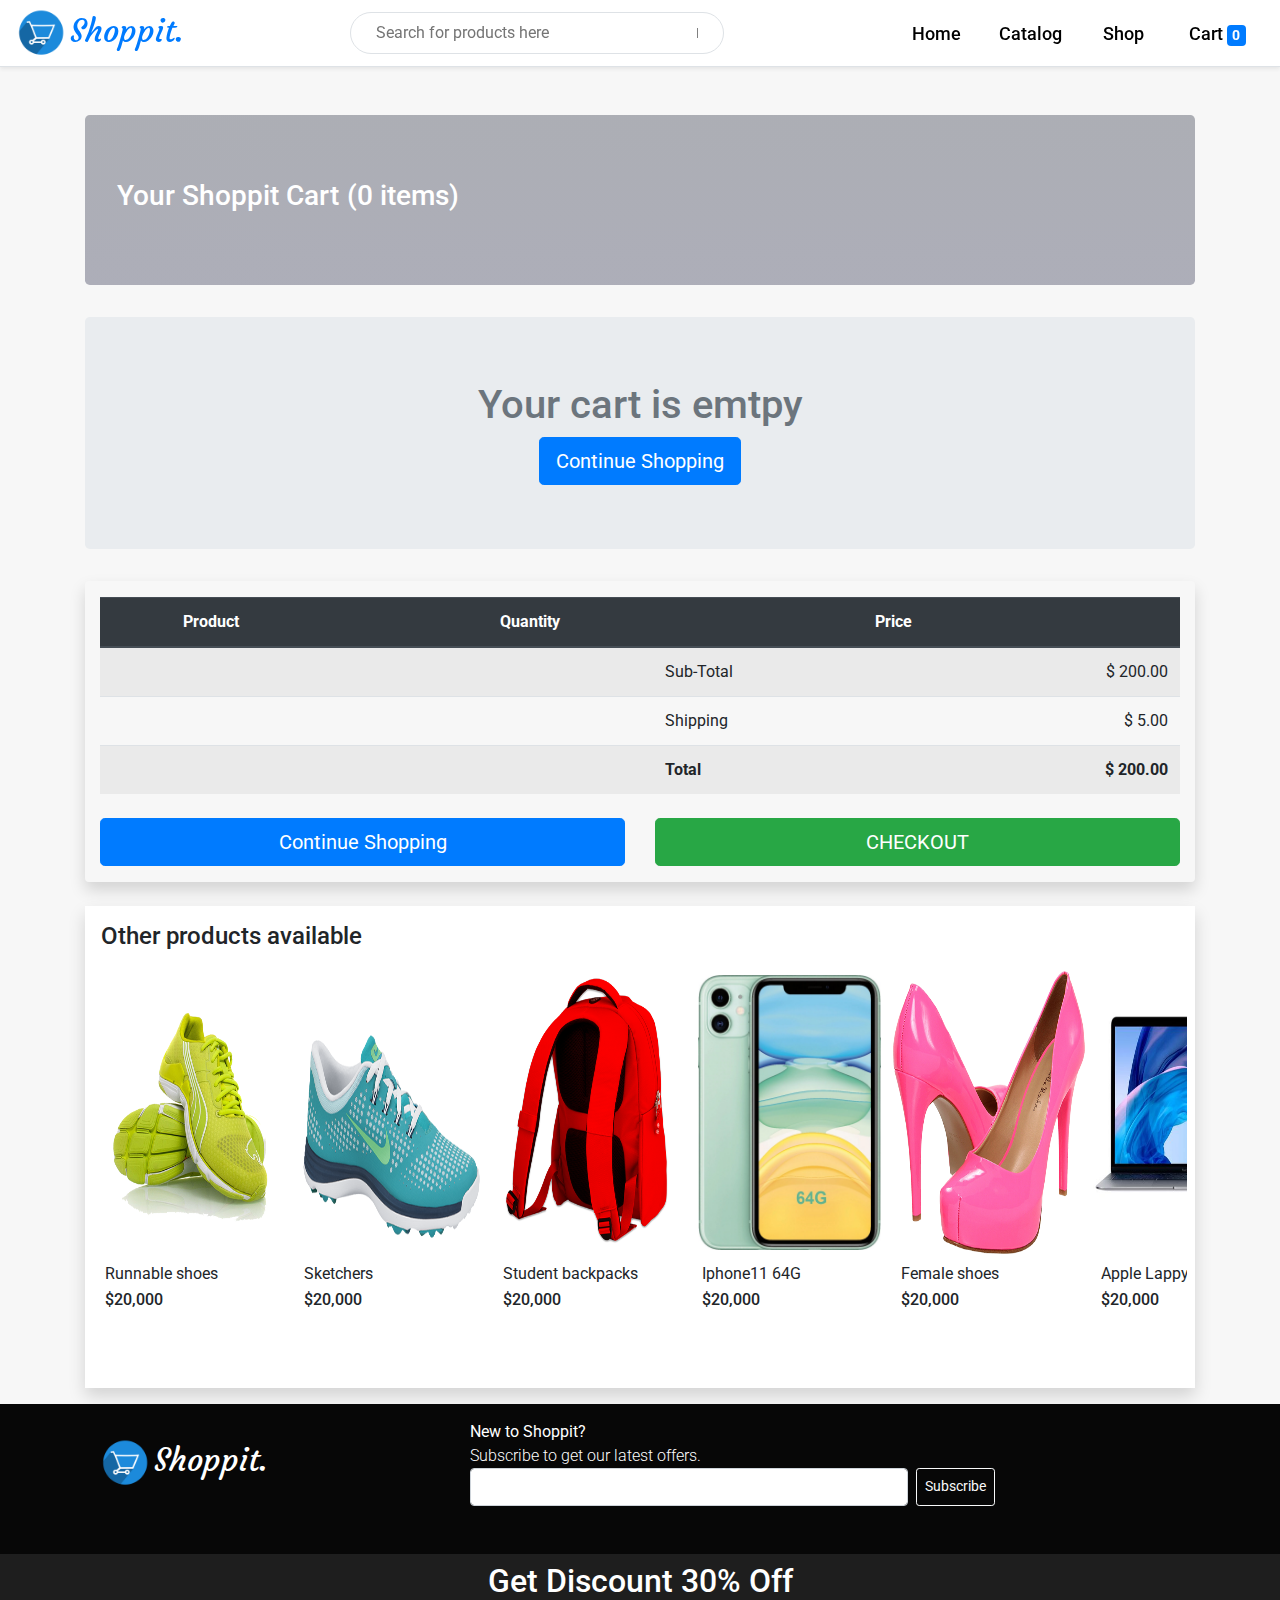
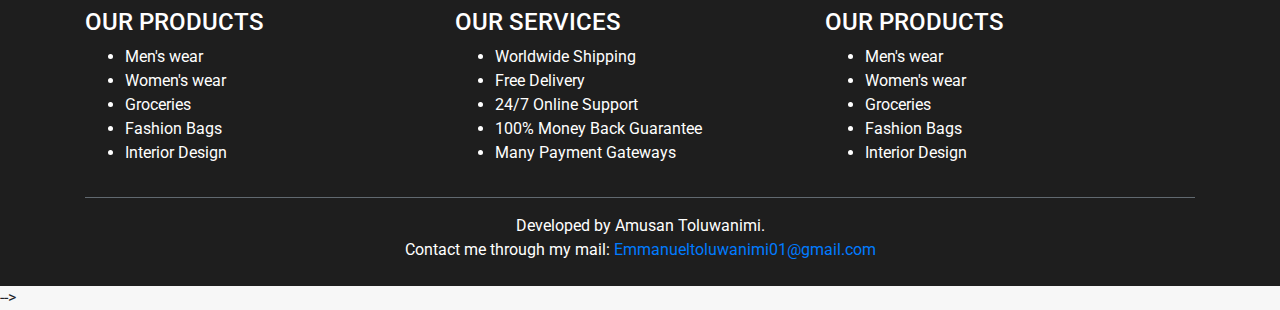
==== Cart-page/index.html @ 910c32e9 "cartpage table done" ====
<!doctype html>
<html lang="en">

<head>
    <!-- Required meta tags -->
    <meta charset="utf-8">
    <meta name="viewport" content="width=device-width, initial-scale=1, shrink-to-fit=no">

    <!-- Bootstrap CSS -->
    <link rel="stylesheet" href="https://stackpath.bootstrapcdn.com/bootstrap/4.5.2/css/bootstrap.min.css"
        integrity="sha384-JcKb8q3iqJ61gNV9KGb8thSsNjpSL0n8PARn9HuZOnIxN0hoP+VmmDGMN5t9UJ0Z" crossorigin="anonymous">
    <link rel="stylesheet" href="https://use.fontawesome.com/releases/v5.14.0/css/all.css"
        integrity="sha384-HzLeBuhoNPvSl5KYnjx0BT+WB0QEEqLprO+NBkkk5gbc67FTaL7XIGa2w1L0Xbgc" crossorigin="anonymous">
    <script src="https://ajax.googleapis.com/ajax/libs/jquery/3.5.1/jquery.min.js"></script>
    <link rel="preconnect" href="https://fonts.gstatic.com">
    <link
        href="https://fonts.googleapis.com/css2?family=Courgette&family=Great+Vibes&family=Lobster&family=Roboto:wght@300&family=Sacramento&display=swap"
        rel="stylesheet">
    <link rel="stylesheet" href="cartpage.css">

    <title>Shoppit/Cart</title>
</head>

<body id="cartpage">
    <header class="mb-0">
        <nav class="navbar border-bottom shadow-sm" id="nav01">
            <div class="nav1">
                <img src="../Images/Online-Shopping-Cart-PNG-Background-Image.png" alt="cart Images" width="50px">
                <h2 class="ml-1 pt-1"><a href="../Home-page/index.html">Shoppit.</a></h2>
            </div>

            <div class="nav3 border">
                <input type="text" class="border-0 shadow-none" placeholder="Search for products here">
                <i class="fa fa-search"></i>
            </div>

            <div class="nav2">
                <div>
                    <a href="#">Home</a>
                    <div class="nav-items border">
                        <a href="">Material</a>
                        <a href="">Products</a>
                        <a href="">Contact us</a>
                        <a href="">Media</a>
                    </div>
                </div>

                <div>
                    <a href="#">Catalog</a>
                </div>

                <div>
                    <a href="#">Shop <i class="fas fa-shopping-bag"></i></a>
                </div>

                <div>
                    <a href="#">Cart <span class="badge badge-primary">0</span></a>
                </div>
            </div>
        </nav>

        <nav class="navbar border-bottom shadow-sm" id="nav02">
            <div class="nav1">
                <img src="../Images/Online-Shopping-Cart-PNG-Background-Image.png" alt="cart Images" width="50px">
                <h2 class="ml-1 pt-1">Shoppit.</h2>
            </div>

            <button class="btn" type="button" id="navbtn">
                <div class="bg-dark bar1 bars"></div>
                <div class="bg-dark bar2 bars mt-1"></div>
                <div class="bg-dark bar3 bars mt-1"></div>
            </button>

            <div class="navbar-collapse pl-2 border-top" id="nav-abr">
                <div class="nav2">
                    <div class="px-2 py-2">
                        <a href="#">Home</a>
                        <!-- <div class="nav-items border">
                            <a href="">Material</a>
                            <a href="">Products</a>
                            <a href="">Contact us</a>
                            <a href="">Media</a>
                        </div> -->
                    </div>

                    <div class="px-2 py-2">
                        <a href="#">Catalog</a>
                    </div>

                    <div class="px-2 py-2">
                        <a href="#" class="d-flex align-items-center">Shop <i class="fas fa-shopping-bag ml-2"></i></a>
                    </div>

                    <div class="px-2 py-2">
                        <a href="#" class="d-flex align-items-center">Cart
                            <span class="badge badge-primary">0</span>
                        </a>
                    </div>
                </div>
                <div class="nav3 w-75 border">
                    <input type="text" class="border-0 shadow-none" placeholder="Search for products here">
                    <i class="fa fa-search"></i>
                </div>
            </div>
        </nav>
    </header>

    <section>
        <div class="container">
            <div class="cartn d-flex jumbotron">
                <h3>Your Shoppit Cart</h3>
                <h3 class="cartnum ml-2">(0 items)</h3>
            </div>

            <div class="jumbotron nocart text-center text-muted">
                <h1>Your cart is emtpy</h1>
                <button class="btn btn-lg btn-primary">
                    <a href="../Home-page/index.html" class="text-white text-decoration-none">Continue Shopping</a>
                </button>
            </div>

            <div class="container cartlog shadow rounded pt-3 pb-2 mb-4">
                <div class="row">
                    <div class="col-12">
                        <div class="table-responsive">
                            <table class="table table-striped">
                                <thead class="thead-dark">
                                    <tr>
                                        <th scope="col"> </th>
                                        <th scope="col" colspan="2">Product</th>

                                        <th scope="col" class="text-center">Quantity</th>
                                        <th scope="col" class="text-right">Price</th>
                                        <th> </th>
                                    </tr>
                                </thead>
                                <tbody>


                                    <tr>
                                        <td></td>
                                        <td></td>
                                        <td></td>
                                        <td></td>
                                        <td>Sub-Total</td>
                                        <td class="text-right sub-total">$ 200.00</td>
                                    </tr>
                                    <tr>
                                        <td></td>
                                        <td></td>
                                        <td></td>
                                        <td></td>
                                        <td>Shipping</td>
                                        <td class="text-right">$ 5.00</td>
                                    </tr>
                                    <tr>
                                        <td></td>
                                        <td></td>
                                        <td></td>
                                        <td></td>
                                        <td><strong>Total</strong></td>
                                        <td class="text-right"><strong class="s-total">$ 200.00</strong></td>
                                    </tr>
                                </tbody>
                            </table>
                        </div>
                    </div>
                    <div class="col actionbtn mb-2">
                        <div class="row">
                            <div class="col-sm-12  col-md-6">
                                <button class="shoppitbtn mt-2 btn btn-block btn-lg btn-primary">Continue
                                    Shopping</button>
                            </div>
                            <div class="col-sm-12 col-md-6 mt-2 text-right">
                                <button
                                    class="checkoutbtn btn btn-lg btn-block btn-success text-uppercase">Checkout</button>
                            </div>
                        </div>
                    </div>
                </div>
            </div>

            <div class="container shadow bg-white sld mt-3 p-2 giggs">
                <h4 class="p-2">Other products available</h4>
                <div class="gsm">
                    <div class="a-slide">
                        <div class="card slds m-1">
                            <img src="../Images/pic15.png" class="card-img-top" alt="shoes">
                            <div class="card-body p-2">
                                <div class="card-text">Runnable shoes</div>
                                <h6 class="mt-1">$20,000</h6>
                            </div>
                        </div>
                        <div class="card slds m-1">
                            <img src="../Images/pic11.png" class="card-img-top" alt="shoes">
                            <div class="card-body p-2">
                                <div class="card-text">Sketchers</div>
                                <h6 class="mt-1">$20,000</h6>
                            </div>
                        </div>
                        <div class="card slds m-1">
                            <img src="../Images/pic7.png" class="card-img-top" alt="shoes">
                            <div class="card-body p-2">
                                <div class="card-text">Student backpacks</div>
                                <h6 class="mt-1">$20,000</h6>
                            </div>
                        </div>
                        <div class="card slds m-1">
                            <img src="../Images/Green 64G_original-new-apple-i-phone-11-dual-12-mp-c_variants-3.jpg"
                                class="card-img-top p-1" alt="shoes">
                            <div class="card-body p-2">
                                <div class="card-text">Iphone11 64G</div>
                                <h6 class="mt-1">$20,000</h6>
                            </div>
                        </div>
                        <div class="card slds m-1">
                            <img src="../Images/pic2.png" class="card-img-top" alt="shoes">
                            <div class="card-body p-2">
                                <div class="card-text">Female shoes</div>
                                <h6 class="mt-1">$20,000</h6>
                            </div>
                        </div>
                        <div class="card slds m-1">
                            <img src="../Images/applelappy.jpg" class="card-img-top" alt="shoes">
                            <div class="card-body p-2">
                                <div class="card-text">Apple Lappy</div>
                                <h6 class="mt-1">$20,000</h6>
                            </div>
                        </div>
                        <div class="card slds m-1">
                            <img src="../Images/yellow-couch-by-black-and-white-mural.jpg" class="card-img-top"
                                alt="shoes">
                            <div class="card-body p-2">
                                <div class="card-text">Luxury couch</div>
                                <h6 class="mt-1">$20,000</h6>
                            </div>
                        </div>
                        <div class="card slds m-1">
                            <img src="../Images/shirt.jpg" class="card-img-top" alt="shoes">
                            <div class="card-body p-2">
                                <div class="card-text">Luxury Vintage shirt</div>
                                <h6 class="mt-1">$20,000</h6>
                            </div>
                        </div>
                        <div class="card slds m-1">
                            <img src="../Images/wrist-watches.jpg" class="card-img-top" alt="shoes">
                            <div class="card-body p-2">
                                <div class="card-text">Luxury wrist-watches</div>
                                <h6 class="mt-1">$20,000</h6>
                            </div>
                        </div>

                    </div>
                </div>

            </div>
        </div>
    </section>

    <footer class="futa text-white mt-3">
        <div class="row container mx-auto pt-3 mb-5">
            <div class="nav1 col-md-4">
                <img src="../Images/Online-Shopping-Cart-PNG-Background-Image.png" alt="cart Images" width="50px">
                <h2 class="ml-1 pt-1">Shoppit.</h2>
            </div>
            <div class="col-md-6">
                <div>New to Shoppit?</div>
                <span class="font-weight-light">Subscribe to get our latest offers.</span>
                <div class="d-flex">
                    <input type="text" class="form-control">
                    <button class="btn btn-sm ml-2 btn-outline-light">Subscribe</button>
                </div>
            </div>
        </div>
        <div class="container-fluid futa2">
            <div class="container pt-2">
                <h2 class="text-center">
                    Get Discount 30% Off
                </h2>
                <div class="row no-gutters">
                    <div class="col-md-4 step3">
                        <h4>OUR PRODUCTS</h4>
                        <ul>
                            <li>Men's wear</li>
                            <li>Women's wear</li>
                            <li>Groceries</li>
                            <li>Fashion Bags</li>
                            <li>Interior Design</li>
                        </ul>
                    </div>
                    <div class="col-md-4 step3">
                        <h4>OUR SERVICES</h4>
                        <ul>
                            <li>Worldwide Shipping</li>
                            <li>Free Delivery</li>
                            <li>24/7 Online Support</li>
                            <li>100% Money Back Guarantee</li>
                            <li>Many Payment Gateways</li>
                        </ul>
                    </div>
                    <div class="col-md-4 step3">
                        <h4>OUR PRODUCTS</h4>
                        <ul>
                            <li>Men's wear</li>
                            <li>Women's wear</li>
                            <li>Groceries</li>
                            <li>Fashion Bags</li>
                            <li>Interior Design</li>
                        </ul>
                    </div>
                </div>
                <hr class="bg-secondary">
                <div class="text-center pb-2">
                    Developed by Amusan Toluwanimi.
                    <p>Contact me through my mail: <a
                            href="mailto:emmanueltoluwanimi01@gmail.com">Emmanueltoluwanimi01@gmail.com</a></p>
                </div>
            </div>
        </div>
    </footer> -->

    <!-- Optional JavaScript -->
    <!-- jQuery first, then Popper.js, then Bootstrap JS -->
    <script src="https://code.jquery.com/jquery-3.5.1.slim.min.js"
        integrity="sha384-DfXdz2htPH0lsSSs5nCTpuj/zy4C+OGpamoFVy38MVBnE+IbbVYUew+OrCXaRkfj"
        crossorigin="anonymous"></script>
    <script src="https://cdn.jsdelivr.net/npm/popper.js@1.16.1/dist/umd/popper.min.js"
        integrity="sha384-9/reFTGAW83EW2RDu2S0VKaIzap3H66lZH81PoYlFhbGU+6BZp6G7niu735Sk7lN"
        crossorigin="anonymous"></script>
    <script src="https://stackpath.bootstrapcdn.com/bootstrap/4.5.2/js/bootstrap.min.js"
        integrity="sha384-B4gt1jrGC7Jh4AgTPSdUtOBvfO8shuf57BaghqFfPlYxofvL8/KUEfYiJOMMV+rV"
        crossorigin="anonymous"></script>
</body>

</html>

<script src="../style.js"></script>
<script src="../main.js"></script>

<script>
    function chkcartnum() {
        let amount = 0;
        JSON.parse(localStorage.getItem('carts')).map(data => {
            amount = amount + data.amount;
        });
        // console.log(amount);
        
        $('.badge').html(amount);
        $('.cartnum').html(`( ${amount} Items )`)
    }
    chkcartnum();

</script>
---- Cart-page/cartpage.css ----
body {
    background-color: #f7f7f7;
}

header {
    position: fixed;
    top: 0px;
    background-color: #fff;
    z-index: 11;
    width: 100%;
}

.nav1 {
    display: flex;
    align-items: center;
}

.nav1 h2 {
    font-family: 'Courgette', cursive;
}

.nav2 {
    width: 30%;
    display: flex;
    text-align: center;
    font-size: 18px;
    font-weight: 500;
}

.nav2 div {
    width: 25%;
}

.nav2 a {
    text-decoration: none;
    color: black;
}

.nav2 div:hover a {
    color: blue;
}

.nav-items {
    display: flex;
    flex-direction: column;
    margin-top: 20px;
    display: none;
    position: absolute;
    width: 100%;
    z-index: 1;
    font-weight: normal;
}

.nav-items a {
    float: none;
    color: black;
    padding: 12px 16px;
    text-decoration: none;
    display: block;
    text-align: left;
}

.nav-items a:hover {
    background-color: #ddd;
}

.nav2 div:hover .nav-items {
    display: block;
}

.nav3 {
    display: flex;
    align-items: center;
    padding: 7px 15px;
    border-radius: 30px;
    width: 30%;
}

.nav3 input {
    outline: none;
    padding-left: 10px;
    width: 100%;
}

.nav3 i {
    border-left: 1px solid gray;
    padding: 5px;
}

#nav02 {
    display: none;
}

#nav02 .nav2 {
    display: flex;
    flex-direction: column;
}

.bars {
    width: 30px;
    height: 5px;
    transition: all 0.5s ease;
}

.change .bar1 {
    transform: rotate(-45deg) translate(-9px, 6px);
}

.change .bar2 {
    opacity: 0;
}

.change .bar3 {
    transform: rotate(45deg) translate(-8px, -8px);
}

.displa {
    display: block;
}

.navbar-collapse {
    display: none;
    height: 35vh;
}

.futa {
    background: rgb(7, 7, 7);
}

.futa2 {
    background-color: rgb(30, 30, 30);
}

section {
    margin-top: 9%;
}

.smalltext {
    font-size: 14px;
}

::-webkit-scrollbar {
    width: 10px;
}

::-webkit-scrollbar-track {
    background: #f1f1f1;
}

::-webkit-scrollbar-thumb {
    background: rgb(164, 164, 167);
}

.slds {
    width: 30vw;
    height: 45vh;
    display: flex;
    margin-left: 20px;
    border: none;
}

.slds:hover {
    box-shadow: 0px 5px 5px 5px rgba(6, 0, 0, 0.1);
}

.slds img {
    width: 100%;
    height: 70%;
}

.mumu {
    list-style: none;
}

.a-slide {
    display: flex;
    width: 140vw;
}

.gsm {
    width: 100%;
    overflow: auto;
}

.gsm::-webkit-scrollbar {
    /* width: 10px; */
    height: 5px;
}

.gsm::-webkit-scrollbar-track {
    background: #f1f1f1;
}

.gsm::-webkit-scrollbar-thumb {
    background: rgb(226, 231, 250);
}

.cartn {
    background-image: linear-gradient(rgba(30, 32, 37, 0.3), rgba(43, 26, 105, 0.3)), url('../Images/eduardo-soares-S-bDcSqbVrk-unsplash.jpg');
    background-size: cover;
    background-attachment: fixed;
    background-position: center;
    color: white;
}

@media screen and (max-width:800px) {
    #nav01 {
        display: none;
    }
    #nav02 {
        display: flex;
    }
    .bb {
        margin-top: 15px;
    }
    section {
        margin-top: 18%;
    }
    .dd {
        margin-top: 10px;
    }
    .a-slide {
        width: 400vw;
    }
    .slds {
        width: 60vw;
    }
    .f-widget {
        position: sticky;
        bottom: 0px;
        width: 100%;
        right: 8px;
        z-index: 2;
        display: flex;
    }
    .f-widget .add-cart {
        width: 75%;
    }
    .f-widget .ee {
        color: white;
        width: 20%;
        height: 100%;
        font-size: 30px;
        text-align: center;
        margin-left: auto;
        /* background-color: #fff; */
    }
    .ff {
        display: none;
    }
}

@media screen and (width:1024px) {
    .a-slide {
        width: 300vw;
    }
}
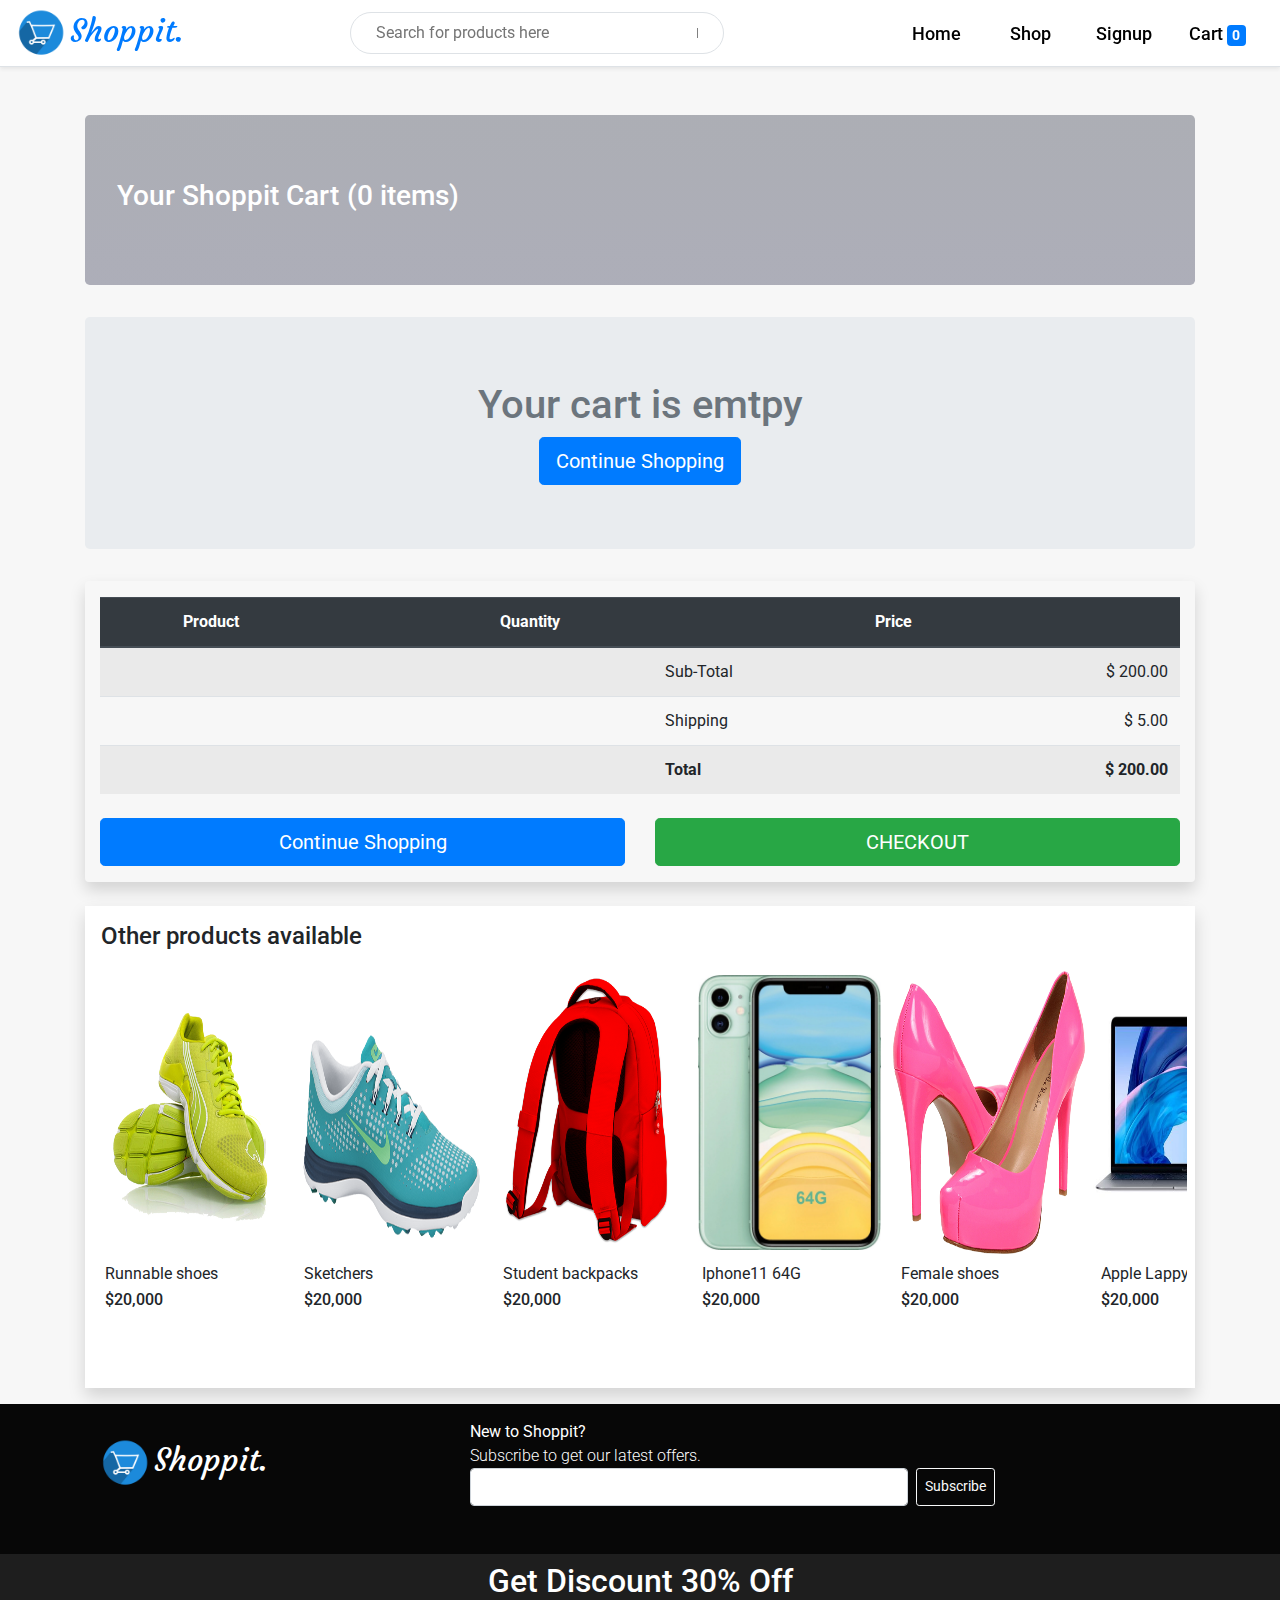
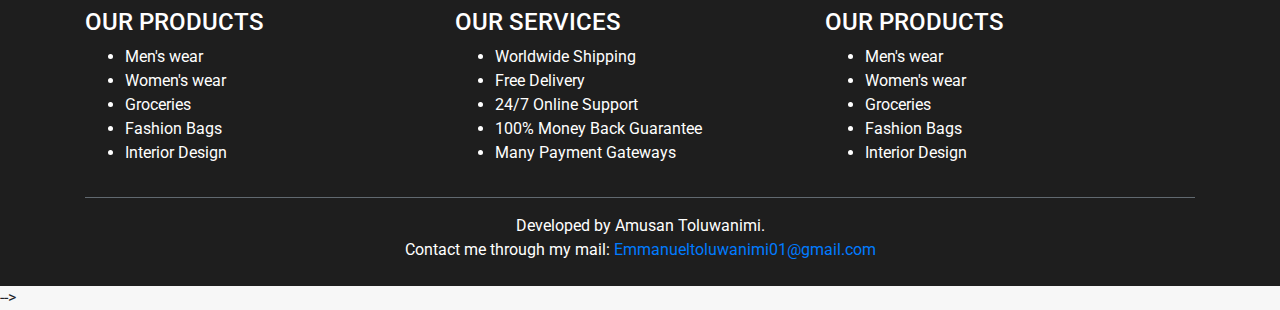
==== commit 2db65af8: "signup working" ====
--- a/Cart-page/index.html
+++ b/Cart-page/index.html
@@ -37,20 +37,20 @@
             <div class="nav2">
                 <div>
                     <a href="#">Home</a>
-                    <div class="nav-items border">
+                    <!-- <div class="nav-items border">
                         <a href="">Material</a>
                         <a href="">Products</a>
                         <a href="">Contact us</a>
                         <a href="">Media</a>
-                    </div>
-                </div>
-
-                <div>
-                    <a href="#">Catalog</a>
+                    </div> -->
                 </div>
 
                 <div>
                     <a href="#">Shop <i class="fas fa-shopping-bag"></i></a>
+                </div>
+
+                <div>
+                    <a href="../Signup/index.html">Signup <i class="fa fa-user"></i></a>
                 </div>
 
                 <div>
@@ -62,7 +62,7 @@
         <nav class="navbar border-bottom shadow-sm" id="nav02">
             <div class="nav1">
                 <img src="../Images/Online-Shopping-Cart-PNG-Background-Image.png" alt="cart Images" width="50px">
-                <h2 class="ml-1 pt-1">Shoppit.</h2>
+                <h2 class="ml-1 pt-1"><a href="../Home-page/index.html">Shoppit.</a></h2>
             </div>
 
             <button class="btn" type="button" id="navbtn">
@@ -84,16 +84,16 @@
                     </div>
 
                     <div class="px-2 py-2">
-                        <a href="#">Catalog</a>
+                        <a href="#" class="d-flex align-items-center">Shop <i class="fas fa-shopping-bag ml-2"></i></a>
                     </div>
 
                     <div class="px-2 py-2">
-                        <a href="#" class="d-flex align-items-center">Shop <i class="fas fa-shopping-bag ml-2"></i></a>
+                        <a href="../Signup/index.html">Signup/Login <i class="fa fa-user"></i></a>
                     </div>
 
                     <div class="px-2 py-2">
                         <a href="#" class="d-flex align-items-center">Cart
-                            <span class="badge badge-primary">0</span>
+                            <span class="badge badge-primary ml-1">0</span>
                         </a>
                     </div>
                 </div>
@@ -168,8 +168,10 @@
                     <div class="col actionbtn mb-2">
                         <div class="row">
                             <div class="col-sm-12  col-md-6">
-                                <button class="shoppitbtn mt-2 btn btn-block btn-lg btn-primary">Continue
-                                    Shopping</button>
+                                <button class="shoppitbtn mt-2 btn btn-block btn-lg btn-primary">
+                                    <a href="../Home-page/index.html" class="text-white text-decoration-none">Continue
+                                        Shopping</a>
+                                </button>
                             </div>
                             <div class="col-sm-12 col-md-6 mt-2 text-right">
                                 <button
@@ -344,7 +346,7 @@
             amount = amount + data.amount;
         });
         // console.log(amount);
-        
+
         $('.badge').html(amount);
         $('.cartnum').html(`( ${amount} Items )`)
     }
--- a/Cart-page/cartpage.css
+++ b/Cart-page/cartpage.css
@@ -94,6 +94,12 @@
 #nav02 .nav2 {
     display: flex;
     flex-direction: column;
+    width: 100%;
+}
+
+#nav02 .nav2 div{
+    text-align: left;
+    width: 100%;
 }
 
 .bars {
@@ -248,6 +254,9 @@
     .ff {
         display: none;
     }
+    .cartn h3{
+        font-weight: 400;
+    }
 }
 
 @media screen and (width:1024px) {
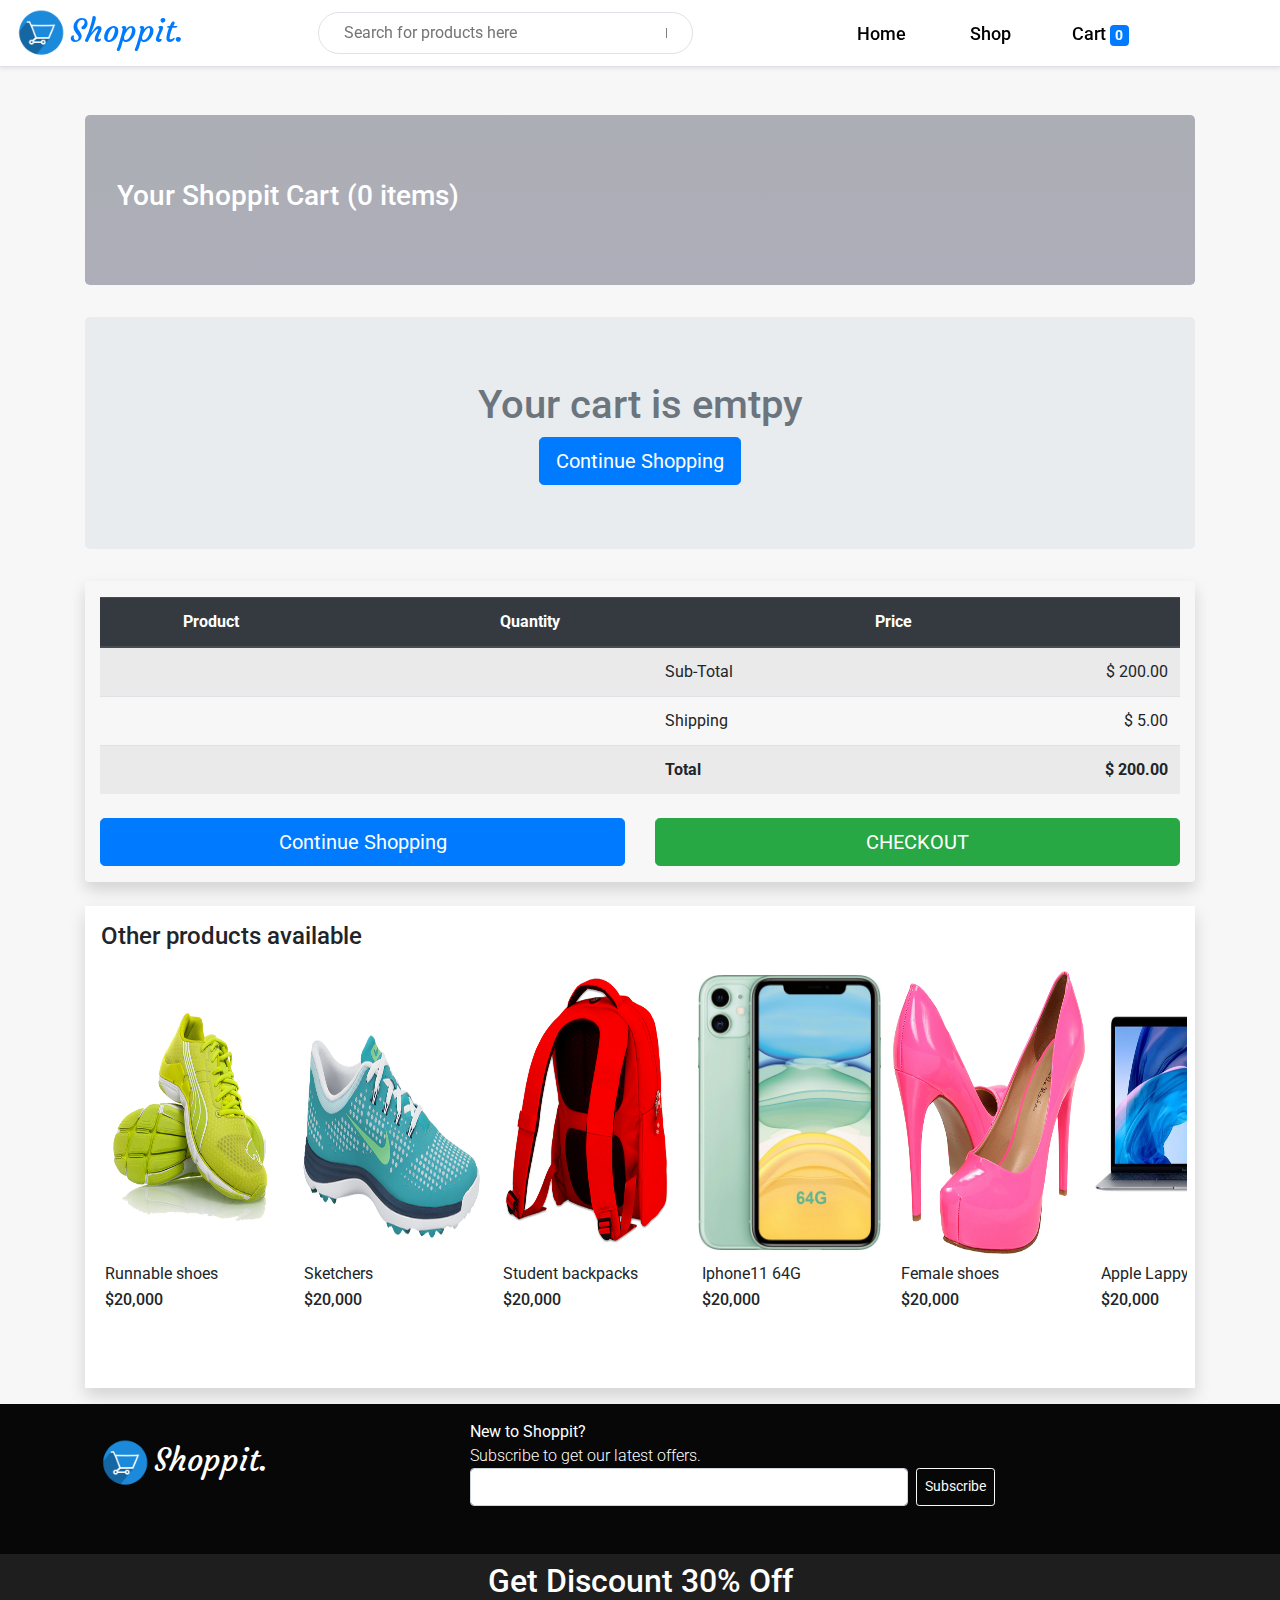
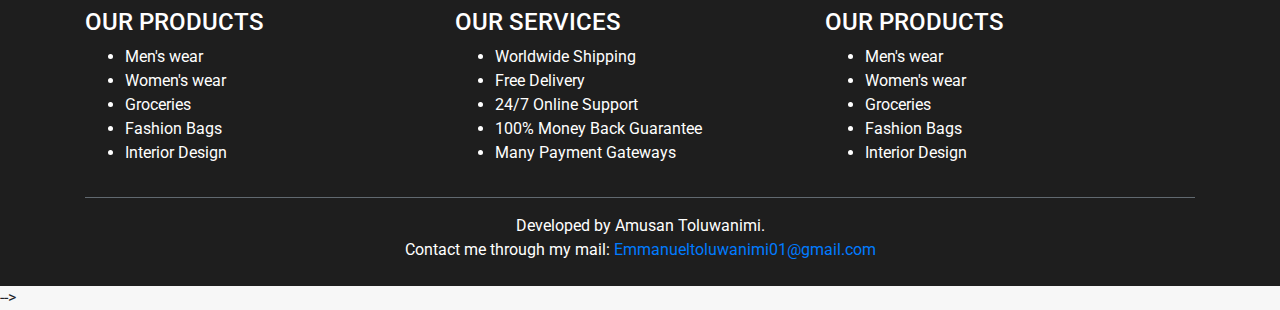
==== commit 104b766c: "userdata to show in navbars" ====
--- a/Cart-page/index.html
+++ b/Cart-page/index.html
@@ -49,7 +49,7 @@
                     <a href="#">Shop <i class="fas fa-shopping-bag"></i></a>
                 </div>
 
-                <div>
+                <div class="usa1 d-none">
                     <a href="../Signup/index.html">Signup <i class="fa fa-user"></i></a>
                 </div>
 
--- a/Cart-page/cartpage.css
+++ b/Cart-page/cartpage.css
@@ -20,11 +20,30 @@
 }
 
 .nav2 {
-    width: 30%;
+    width: 35%;
     display: flex;
     text-align: center;
     font-size: 18px;
     font-weight: 500;
+}
+
+.dropdown {
+    position: relative;
+    display: inline-block;
+}
+
+.dropdown-content {
+    display: none;
+    position: absolute;
+    background-color: #f9f9f9;
+    min-width: 120px;
+    box-shadow: 0px 8px 16px 0px rgba(0, 0, 0, 0.2);
+    /* padding: 6px 6px; */
+    z-index: 1;
+}
+
+.dropdown:hover .dropdown-content {
+    display: block;
 }
 
 .nav2 div {
@@ -97,7 +116,7 @@
     width: 100%;
 }
 
-#nav02 .nav2 div{
+#nav02 .nav2 div {
     text-align: left;
     width: 100%;
 }
@@ -254,7 +273,7 @@
     .ff {
         display: none;
     }
-    .cartn h3{
+    .cartn h3 {
         font-weight: 400;
     }
 }
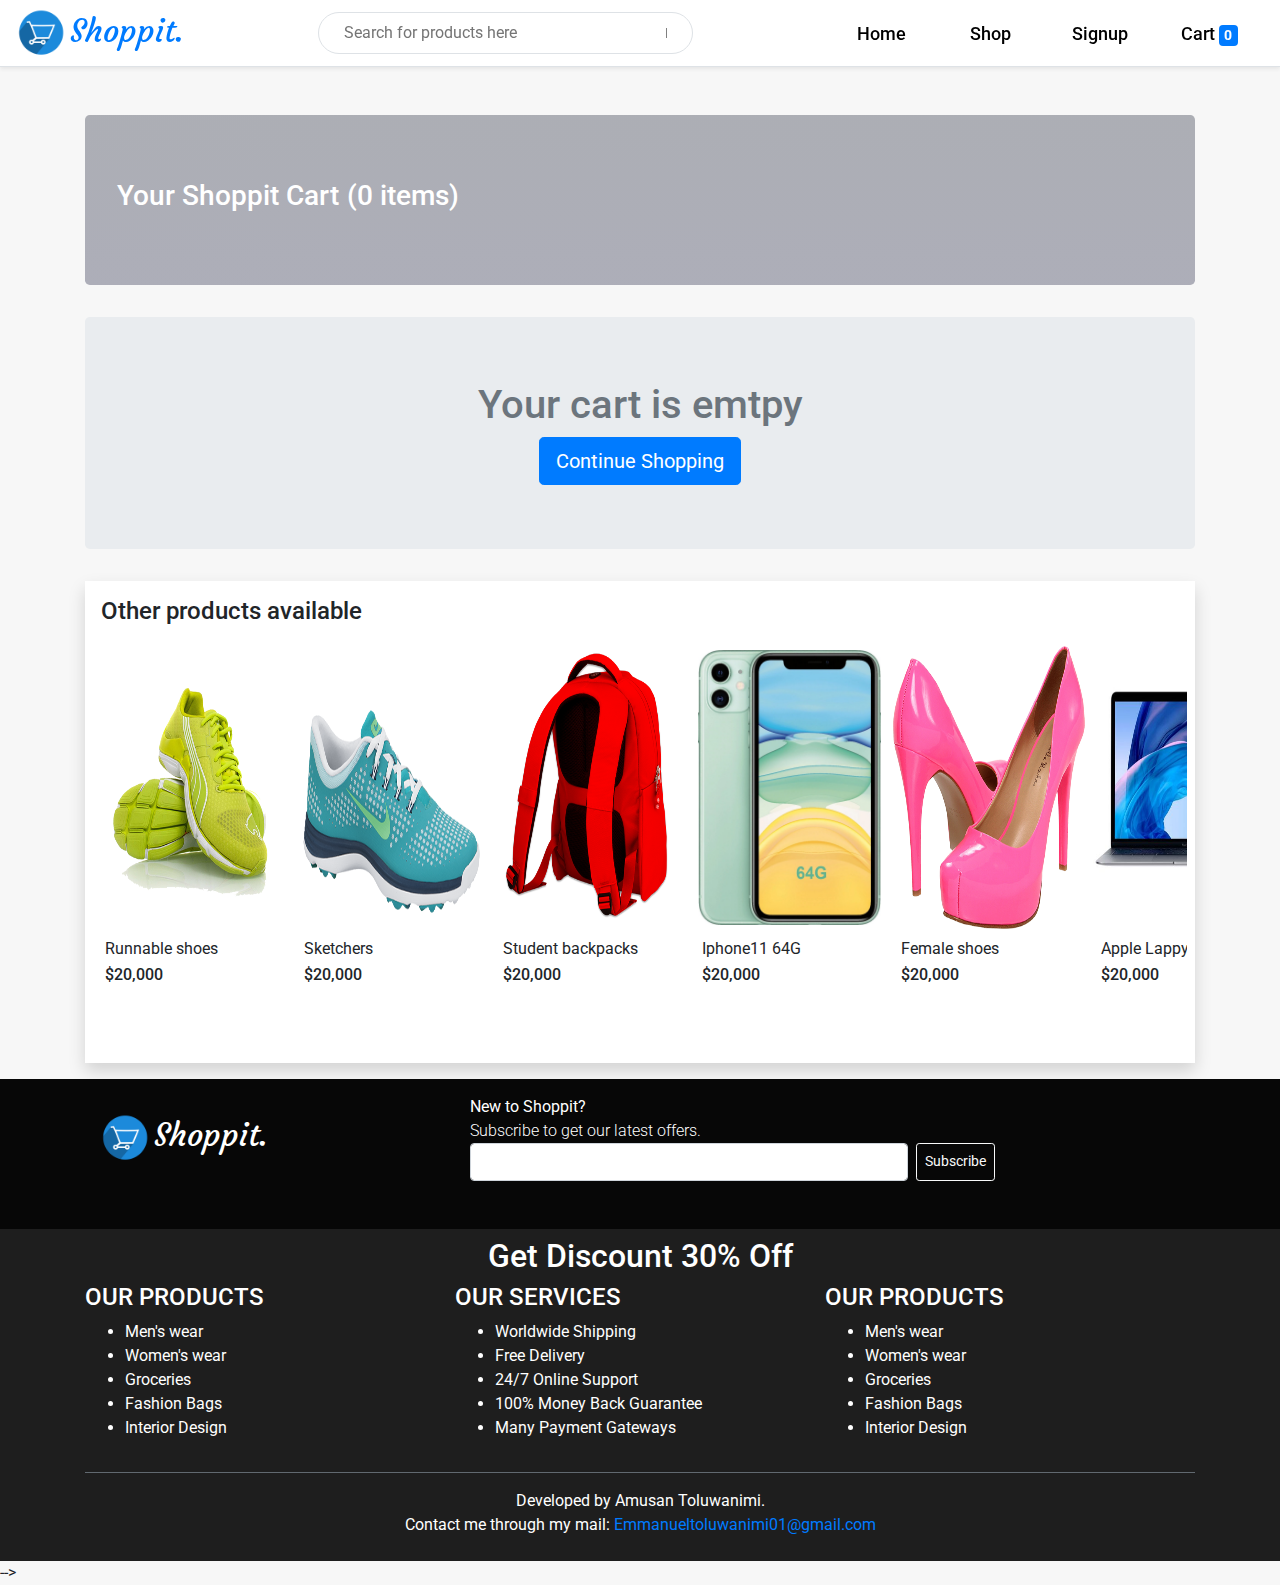
==== commit 3eb7b28c: "productpage workdone2 with users" ====
--- a/Cart-page/index.html
+++ b/Cart-page/index.html
@@ -342,13 +342,28 @@
 <script>
     function chkcartnum() {
         let amount = 0;
-        JSON.parse(localStorage.getItem('carts')).map(data => {
-            amount = amount + data.amount;
-        });
-        // console.log(amount);
-
-        $('.badge').html(amount);
-        $('.cartnum').html(`( ${amount} Items )`)
+        var caz = JSON.parse(localStorage.getItem('carts'));
+        var profile = JSON.parse(localStorage.getItem('UserInfo'));
+        var onlyUser = JSON.parse(localStorage.getItem('UserData'));
+        if (onlyUser == null || onlyUser[0] == undefined) {
+            if (caz == null) {
+                $('.badge').html(0);
+            } else {
+                caz.map(data => {
+                    amount = amount + data.amount;
+                });
+                $('.badge').html(amount);
+            }
+        } else {
+            if (profile[onlyUser[1]].userCart == undefined) {
+                $('.badge').html(0);
+            } else {
+                profile[onlyUser[1]].userCart.map(data => {
+                    amount = amount + data.amount;
+                })
+                $('.badge').html(amount);
+            }
+        }
     }
     chkcartnum();
 
